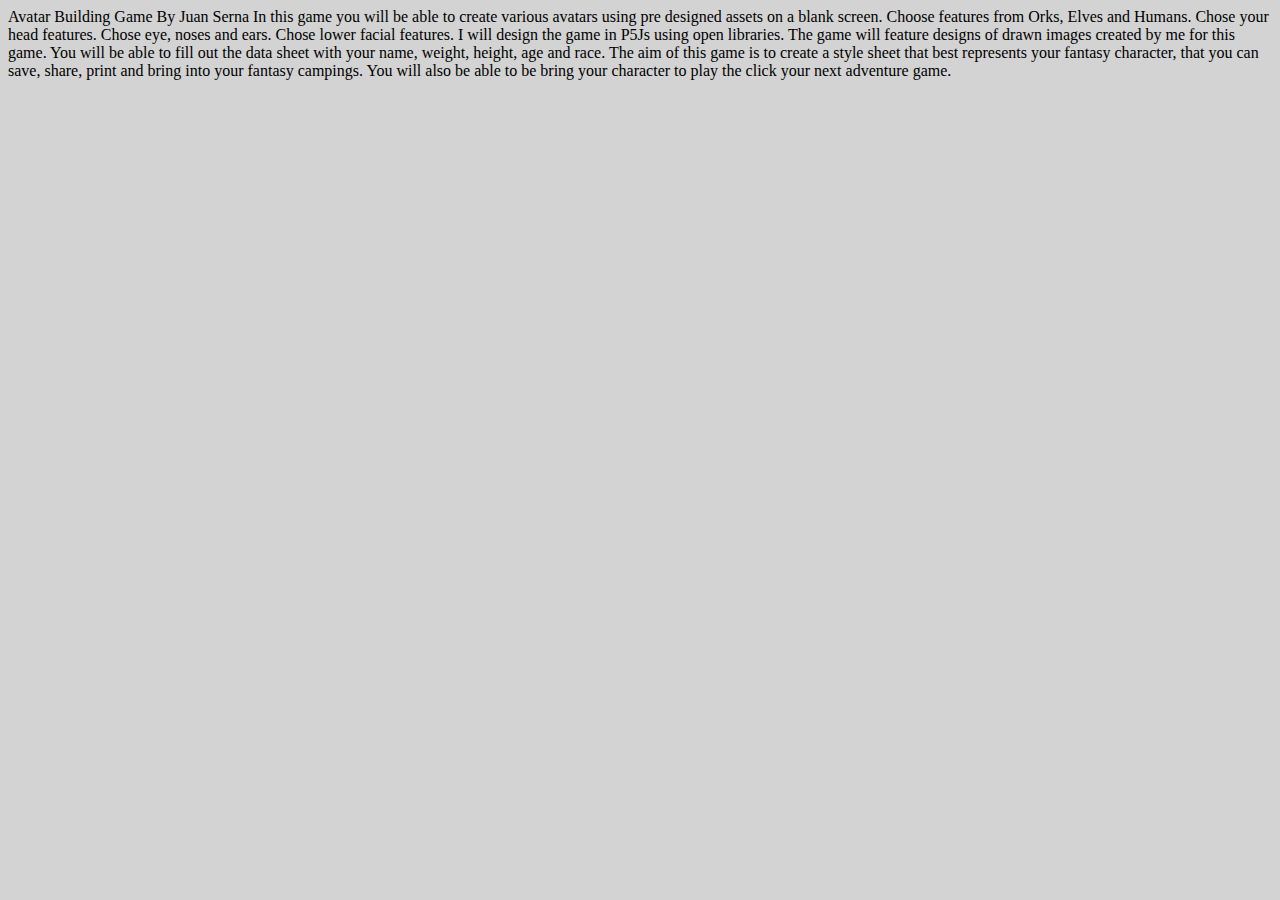
==== artiststatement.html @ a4333f17 "html second" ====
<!DOCTYPE html>
<html lang="en">

<head>
  <script src="p5.js"></script>
  <script src="p5.sound.min.js"></script>
  <script src="libraries/p5.clickable.js"></script>
  <link rel="stylesheet" type="text/css" href="style.css">
  <meta charset="utf-8">

</head>

<body>
  Avatar Building Game
  By Juan Serna
  In this game you will be able to create various
  avatars using pre designed assets on a blank screen.
  Choose features from Orks, Elves and Humans.
  Chose your head features. Chose eye, noses and ears.
   Chose lower facial features.

  I will design the game in P5Js using open libraries.
  The game will feature designs of  drawn images created
  by me for this game.
  You will be able to fill out the data sheet with your name,
  weight, height, age and race.
  The aim of this game is to create
  a style sheet that best represents your fantasy character,
  that you can save, share, print and bring into your
  fantasy campings. You will also be able to be
  bring your character to play the click your
  next adventure game.




  <main>

  </main>




</body>


</html>
---- style.css ----
@import url('https://fonts.googleapis.com/css2?family=Yatra+One&display=swap');
html, body {
  background-color: lightgray;
  margin: 10;
  padding: 10;
  background-image: url("./Assets/backgroundhtml.png");
}
canvas {
  display: block;
  padding-top: 100px
  margin-top: 100px;
  margin-left: auto;
  margin-right: auto;
  border-radius: 30px;

}
.box{
background-image: url("./Assets/backgroundhtml.png")
background-size:center;
}

div { input = createInput("  name") 200,100;


}


p {background-color: darkgray;}
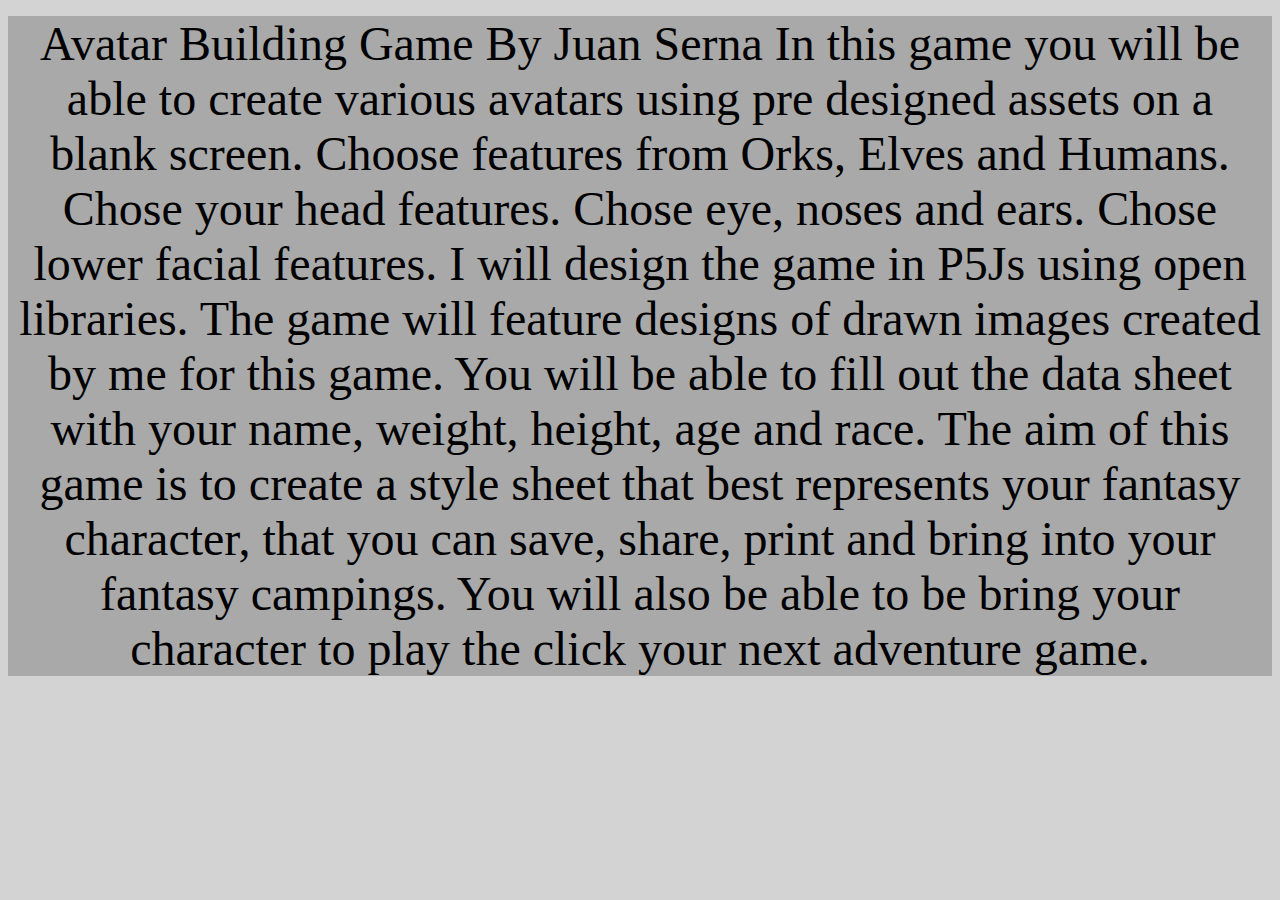
==== commit b3d3350a: "html two" ====
--- a/artiststatement.html
+++ b/artiststatement.html
@@ -11,21 +11,35 @@
 </head>
 
 <body>
+ <p align = "center">
+<font size = "7">
+
+
+
   Avatar Building Game
   By Juan Serna
-  In this game you will be able to create various
-  avatars using pre designed assets on a blank screen.
-  Choose features from Orks, Elves and Humans.
-  Chose your head features. Chose eye, noses and ears.
+  In this game you will be able
+  to create various
+  avatars using pre designed
+   assets on a blank screen.
+  Choose features from Orks,
+   Elves and Humans.
+  Chose your head features.
+   Chose eye, noses and ears.
    Chose lower facial features.
 
-  I will design the game in P5Js using open libraries.
-  The game will feature designs of  drawn images created
+  I will design the game in
+   P5Js using open libraries.
+  The game will feature
+   designs of  drawn images created
   by me for this game.
-  You will be able to fill out the data sheet with your name,
+  You will be able to fill
+   out the data sheet with your name,
   weight, height, age and race.
-  The aim of this game is to create
-  a style sheet that best represents your fantasy character,
+  The aim of this game is
+   to create
+  a style sheet
+  that best represents your fantasy character,
   that you can save, share, print and bring into your
   fantasy campings. You will also be able to be
   bring your character to play the click your
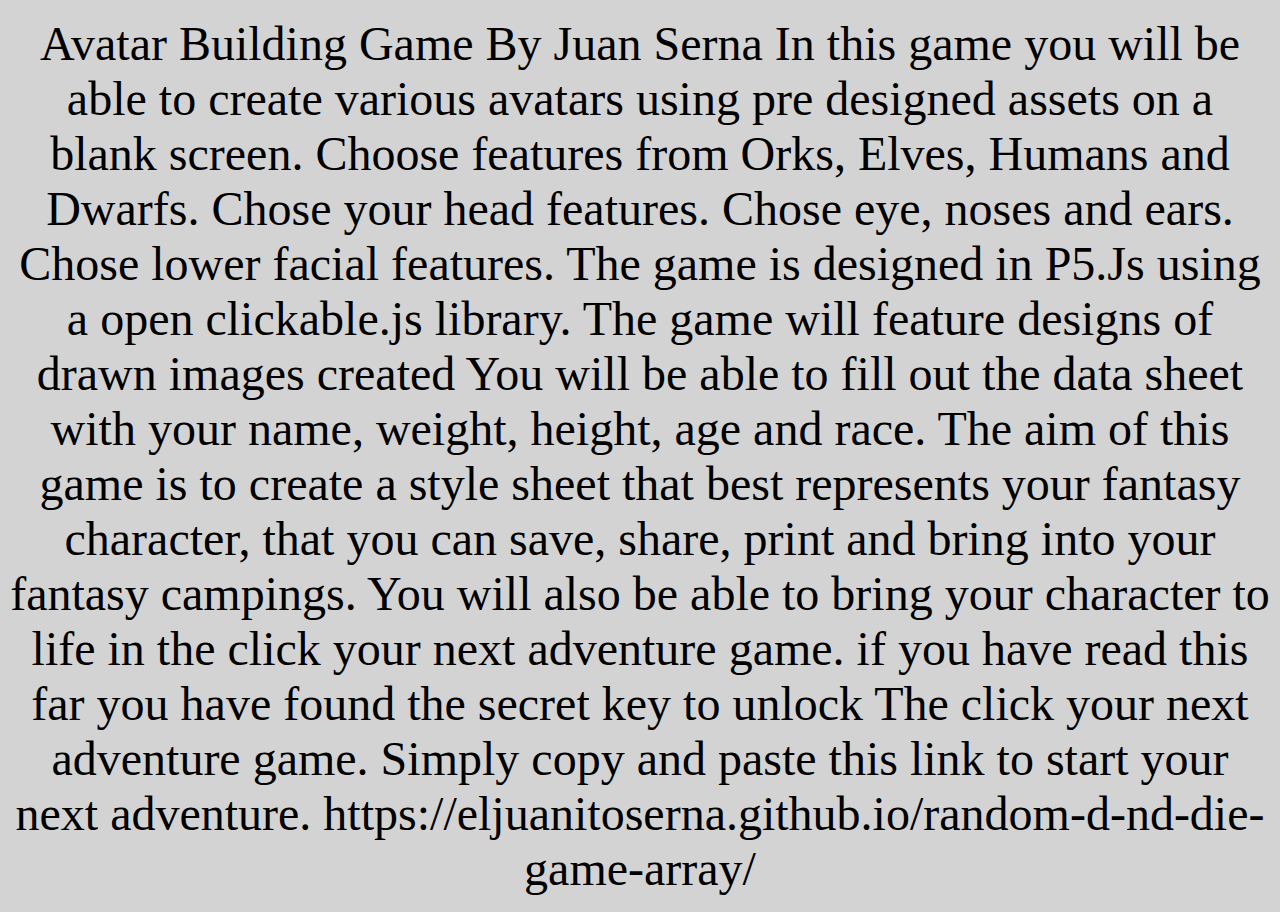
==== commit 3591e50b: "additions that don't work" ====
--- a/artiststatement.html
+++ b/artiststatement.html
@@ -23,27 +23,30 @@
   avatars using pre designed
    assets on a blank screen.
   Choose features from Orks,
-   Elves and Humans.
+   Elves, Humans and Dwarfs.
   Chose your head features.
    Chose eye, noses and ears.
    Chose lower facial features.
 
-  I will design the game in
-   P5Js using open libraries.
+  The game is designed in
+   P5.Js using a open clickable.js library.
   The game will feature
    designs of  drawn images created
-  by me for this game.
-  You will be able to fill
-   out the data sheet with your name,
-  weight, height, age and race.
-  The aim of this game is
-   to create
-  a style sheet
-  that best represents your fantasy character,
-  that you can save, share, print and bring into your
-  fantasy campings. You will also be able to be
-  bring your character to play the click your
-  next adventure game.
+   You will be able to fill
+    out the data sheet with your name,
+   weight, height, age and race.
+   The aim of this game is
+    to create
+   a style sheet
+   that best represents your fantasy character,
+   that you can save, share, print and bring into your
+   fantasy campings. You will also be able to
+   bring your character to life in the click your
+   next adventure game. if you have read this far you have found
+   the secret key to unlock The click your next adventure game. Simply
+   copy and paste this link to start your next adventure.
+   https://eljuanitoserna.github.io/random-d-nd-die-game-array/
+
 
 
 
--- a/style.css
+++ b/style.css
@@ -7,7 +7,7 @@
 }
 canvas {
   display: block;
-  padding-top: 100px
+  padding-top: 1000px``
   margin-top: 100px;
   margin-left: auto;
   margin-right: auto;
@@ -22,7 +22,8 @@
 div { input = createInput("  name") 200,100;
 
 
-}
 
 
-p {background-color: darkgray;}
+p {background-color: yellow;}
+input{ font-family: YatraOne-Regular.ttf;
+};
